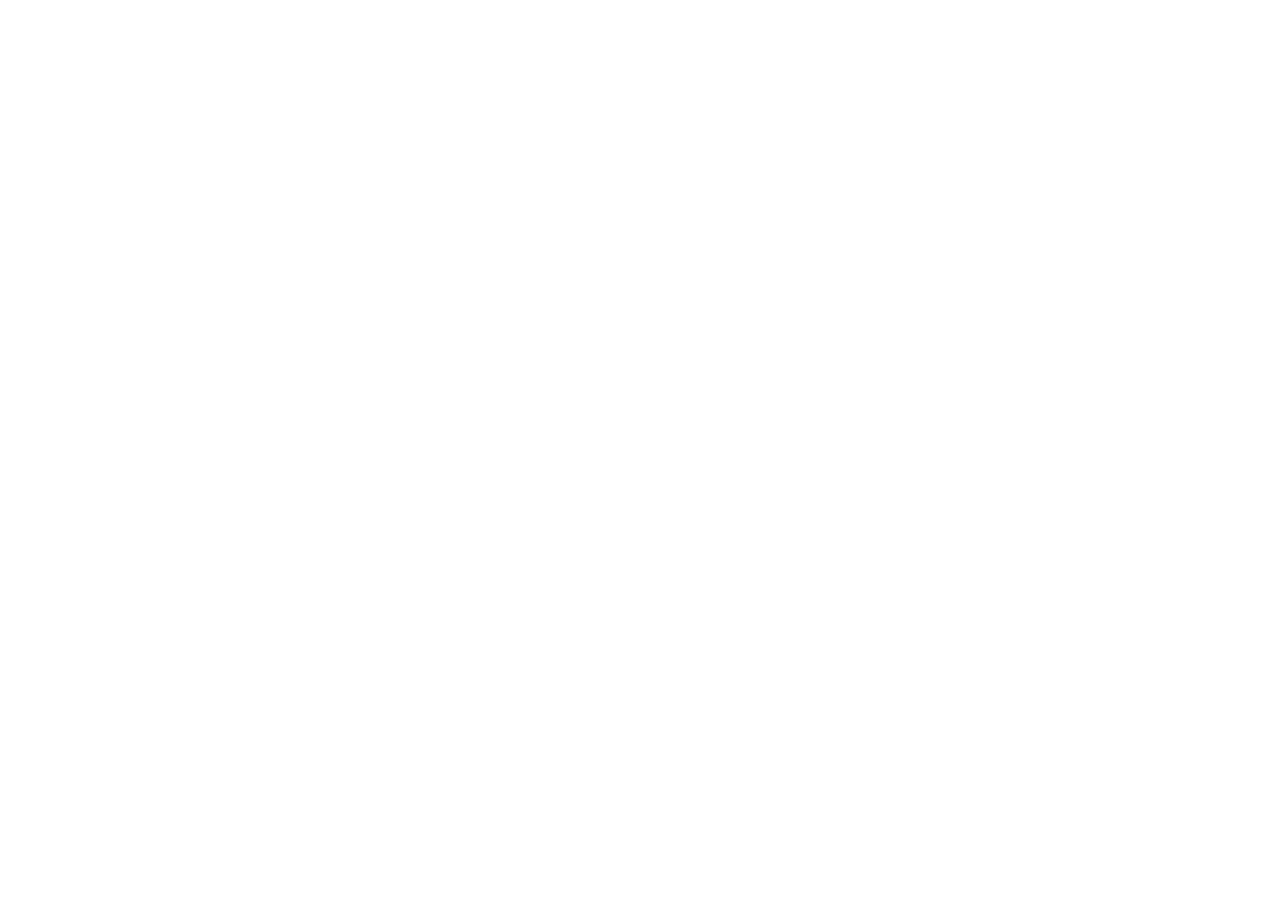
==== index.html @ dc45f284 "feat: :rocket: Config Workspace" ====
<!DOCTYPE html>
<html lang="en">
<head>
    <meta charset="UTF-8">
    <meta http-equiv="X-UA-Compatible" content="IE=edge">
    <meta name="viewport" content="width=device-width, initial-scale=1.0">
    <script src="app.js" defer type="module"></script>
    <title>Document</title>
</head>
<body>
    
</body>
</html>
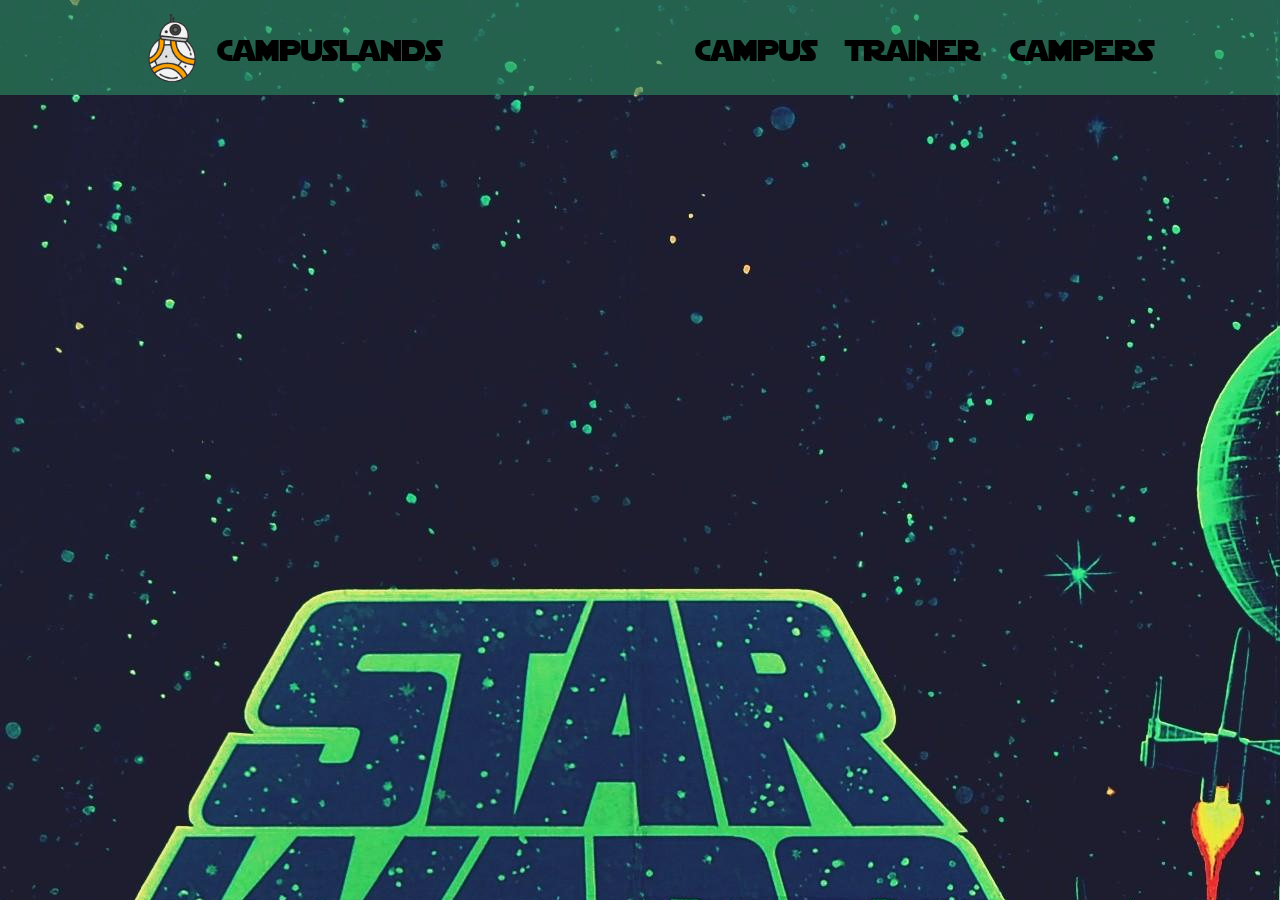
==== commit 56c5e2d3: "feat: :lipstick: Add style" ====
--- a/index.html
+++ b/index.html
@@ -4,10 +4,26 @@
     <meta charset="UTF-8">
     <meta http-equiv="X-UA-Compatible" content="IE=edge">
     <meta name="viewport" content="width=device-width, initial-scale=1.0">
-    <script src="app.js" defer type="module"></script>
+    <script src="./app.js" defer type="module"></script>
+    <link rel="stylesheet" href="./style.css">
     <title>Document</title>
 </head>
 <body>
-    
+    <header>
+        <nav>
+            <div class="img">
+                <img src="./img/icon.png">
+                <p>Campuslands</p>
+            </div>
+            <div class="options">
+                <p>Campus</p>
+                <p>Trainer</p>
+                <p>Campers</p>
+            </div>
+        </nav>
+    </header>
+    <main>
+        <my-form></my-form>
+    </main>
 </body>
 </html>--- a/style.css
+++ b/style.css
@@ -0,0 +1,43 @@
+@font-face {
+    font-family: "starjedi";
+    src: url(./fonts/STJEDISE.TTF);
+}
+body{
+    display: flex;
+    background-image: url(./img/fondo.jpg);
+    justify-content: center;
+    padding: 100px 40px 40px 40px;
+}
+
+nav{
+    background-color: #2b926296;
+    display: flex;
+    justify-content: space-around;
+    position: fixed;
+    top:0;
+    left: 0;
+    right: 0;
+    height: 95px;
+}
+
+nav div{
+    display: flex;
+    font-family: "starjedi";
+    font-size: 30px;
+    align-items: center;
+}
+
+nav .img img{
+    width: 90px;
+    height: 90px;
+}
+
+nav .options{
+    display: flex;
+    justify-content: space-around;
+    gap: 30px;
+}
+
+my-form{
+    font-family: "starjedi";
+}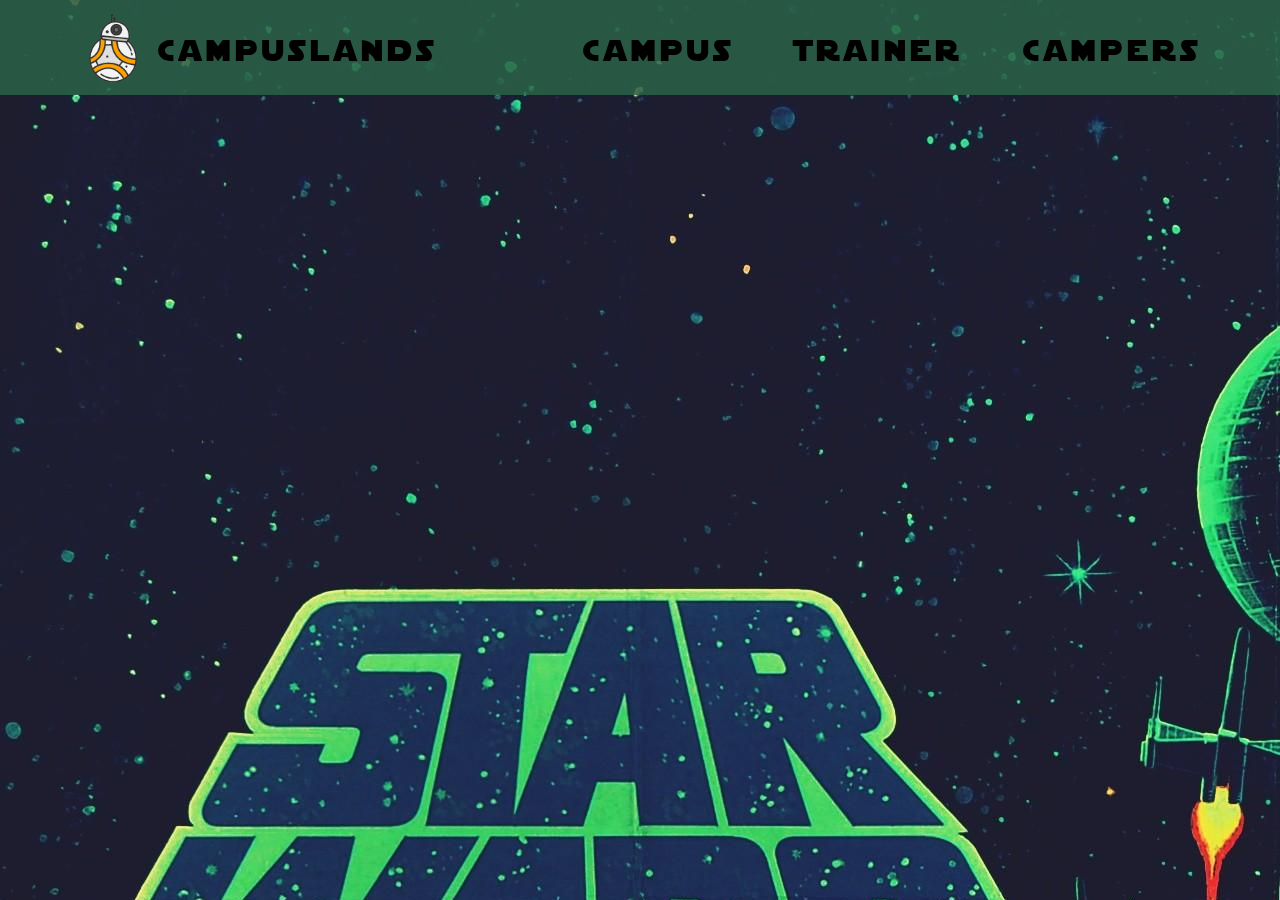
==== commit b5e051cd: "style: :lipstick: Add new style for nav" ====
--- a/index.html
+++ b/index.html
@@ -6,7 +6,7 @@
     <meta name="viewport" content="width=device-width, initial-scale=1.0">
     <script src="./app.js" defer type="module"></script>
     <link rel="stylesheet" href="./style.css">
-    <title>Document</title>
+    <title>Star Wars</title>
 </head>
 <body>
     <header>
--- a/style.css
+++ b/style.css
@@ -10,7 +10,7 @@
 }
 
 nav{
-    background-color: #2b926296;
+    background-color: #2a6348d8;
     display: flex;
     justify-content: space-around;
     position: fixed;
@@ -25,19 +25,33 @@
     font-family: "starjedi";
     font-size: 30px;
     align-items: center;
+    letter-spacing: 5px;
 }
 
 nav .img img{
     width: 90px;
     height: 90px;
 }
-
+nav .img p:hover{
+    text-shadow: 2px 2px #c2b118;
+    transition: 1s ease-in-out;
+}
 nav .options{
     display: flex;
     justify-content: space-around;
-    gap: 30px;
+    gap: 40px;
+}
+nav .options p{
+    padding: 10px;
+    border-radius: 10px;
+}
+nav .options p:hover{
+    background-color: #2a8158ea;
+    transition: 1s ease-in-out;
 }
 
 my-form{
     font-family: "starjedi";
-}+    letter-spacing: 2px;
+}
+
